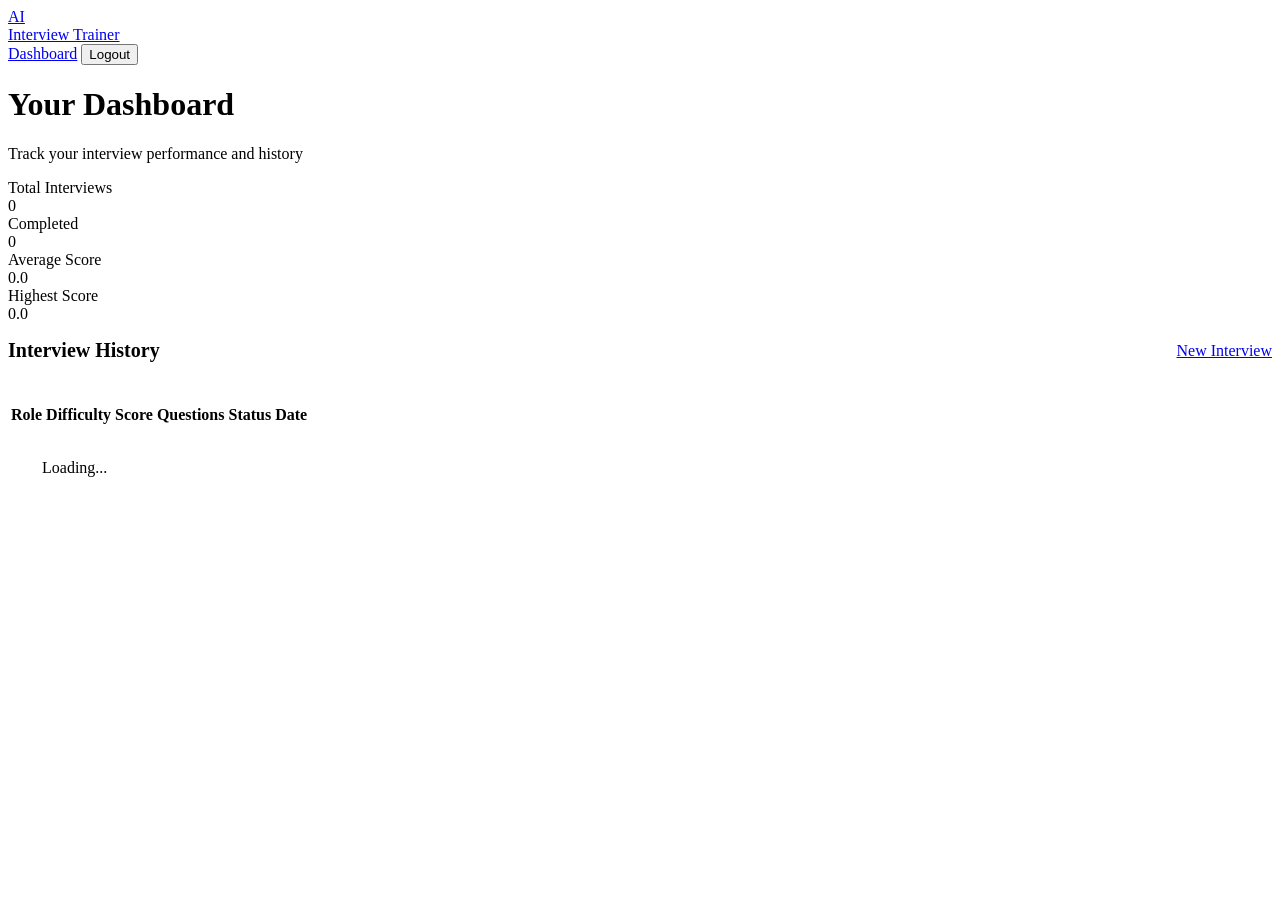
==== ai-interview-trainer/frontend/dashboard.html @ cef323dd "ai interview training" ====
<!DOCTYPE html>
<html lang="en">
<head>
    <meta charset="UTF-8">
    <meta name="viewport" content="width=device-width, initial-scale=1.0">
    <title>Dashboard - AI Interview Trainer</title>
    <link rel="stylesheet" href="/static/css/style.css">
</head>
<body>
    <nav class="navbar">
        <a href="/" class="navbar-brand">
            <div class="logo-icon">AI</div>
            Interview Trainer
        </a>
        <div class="navbar-links" id="userSection">
            <a href="/dashboard">Dashboard</a>
            <button onclick="handleLogout()">Logout</button>
        </div>
    </nav>

    <div class="page">
        <div class="container">
            <div class="dashboard-header">
                <h1>Your Dashboard</h1>
                <p>Track your interview performance and history</p>
            </div>

            <div class="stats-grid">
                <div class="card stat-card">
                    <div class="stat-label">Total Interviews</div>
                    <div class="stat-value" id="totalInterviews">0</div>
                </div>
                <div class="card stat-card">
                    <div class="stat-label">Completed</div>
                    <div class="stat-value" id="completedInterviews">0</div>
                </div>
                <div class="card stat-card">
                    <div class="stat-label">Average Score</div>
                    <div class="stat-value highlight" id="averageScore">0.0</div>
                </div>
                <div class="card stat-card">
                    <div class="stat-label">Highest Score</div>
                    <div class="stat-value highlight" id="highestScore">0.0</div>
                </div>
            </div>

            <div style="display: flex; justify-content: space-between; align-items: center; margin-bottom: 1.5rem;">
                <h2 style="font-size: 1.25rem; font-weight: 600;">Interview History</h2>
                <a href="/interview" class="btn btn-primary">New Interview</a>
            </div>

            <div class="card">
                <table class="history-table">
                    <thead>
                        <tr>
                            <th>Role</th>
                            <th>Difficulty</th>
                            <th>Score</th>
                            <th>Questions</th>
                            <th>Status</th>
                            <th>Date</th>
                        </tr>
                    </thead>
                    <tbody id="historyBody">
                        <tr>
                            <td colspan="6" class="text-center" style="padding: 2rem; color: var(--gray-500);">
                                Loading...
                            </td>
                        </tr>
                    </tbody>
                </table>
            </div>
        </div>
    </div>

    <script src="/static/js/api.js"></script>
    <script src="/static/js/dashboard.js"></script>
    <script>initDashboard();</script>
</body>
</html>
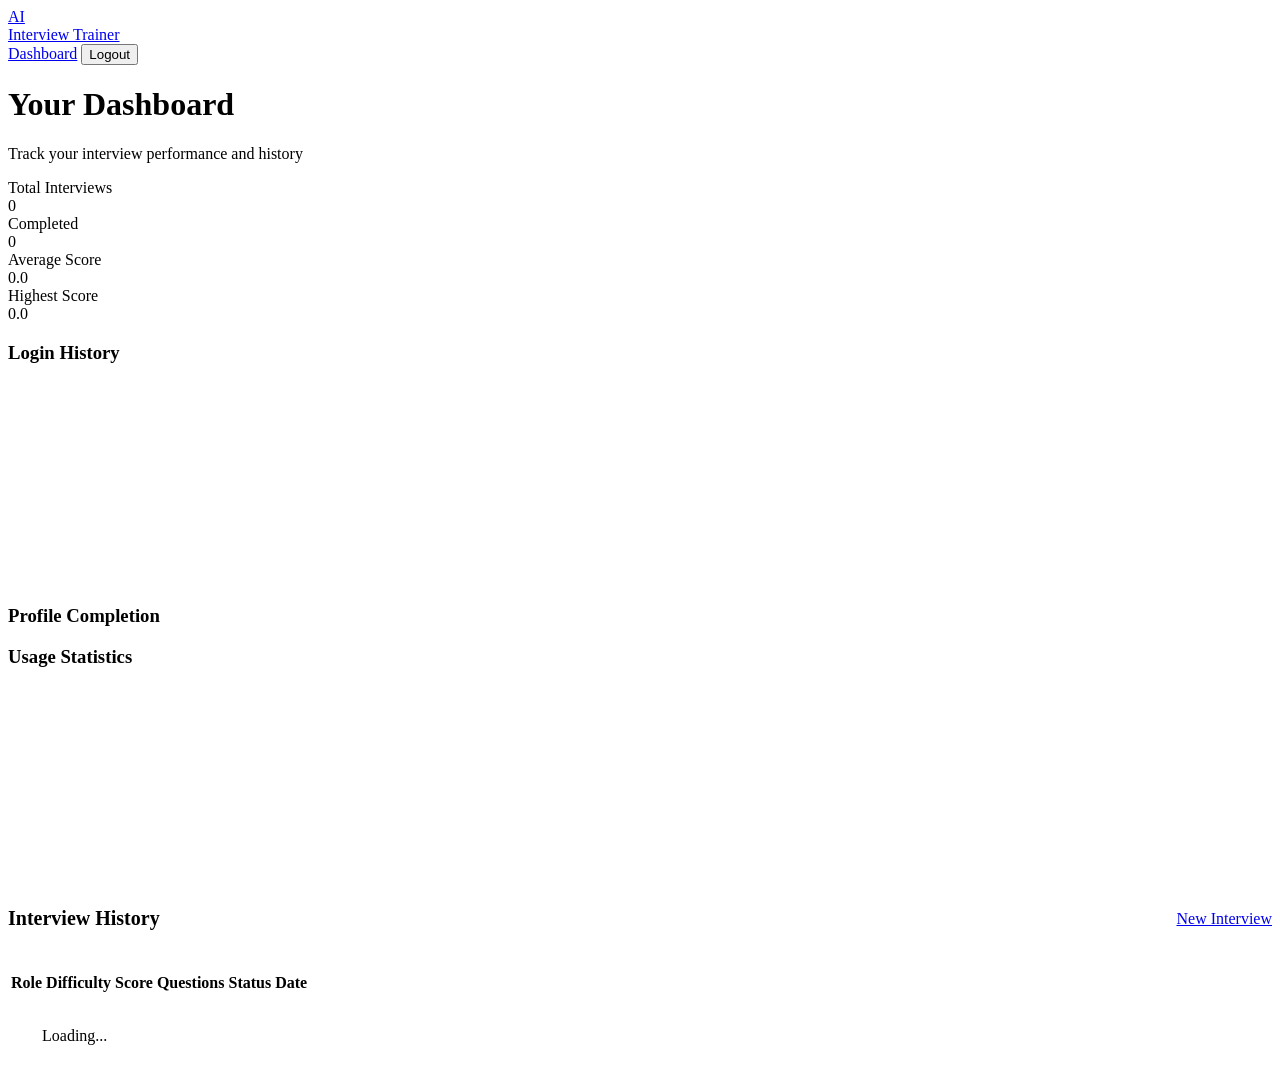
==== commit e70470e8: "Add dashboard charts, improve auth and admin routes" ====
--- a/ai-interview-trainer/frontend/dashboard.html
+++ b/ai-interview-trainer/frontend/dashboard.html
@@ -44,6 +44,22 @@
                 </div>
             </div>
 
+            <!-- CHANGED: User dashboard charts -->
+            <div class="charts-grid">
+                <div class="chart-card">
+                    <h3 class="chart-title">Login History</h3>
+                    <canvas id="userChartLoginHistory" class="chart-canvas" height="200"></canvas>
+                </div>
+                <div class="chart-card">
+                    <h3 class="chart-title">Profile Completion</h3>
+                    <div id="profileCompletion" class="progress-list"></div>
+                </div>
+                <div class="chart-card">
+                    <h3 class="chart-title">Usage Statistics</h3>
+                    <canvas id="userChartUsage" class="chart-canvas" height="200"></canvas>
+                </div>
+            </div>
+
             <div style="display: flex; justify-content: space-between; align-items: center; margin-bottom: 1.5rem;">
                 <h2 style="font-size: 1.25rem; font-weight: 600;">Interview History</h2>
                 <a href="/interview" class="btn btn-primary">New Interview</a>
@@ -73,6 +89,7 @@
         </div>
     </div>
 
+    <script src="/static/js/charts.js"></script>
     <script src="/static/js/api.js"></script>
     <script src="/static/js/dashboard.js"></script>
     <script>initDashboard();</script>
